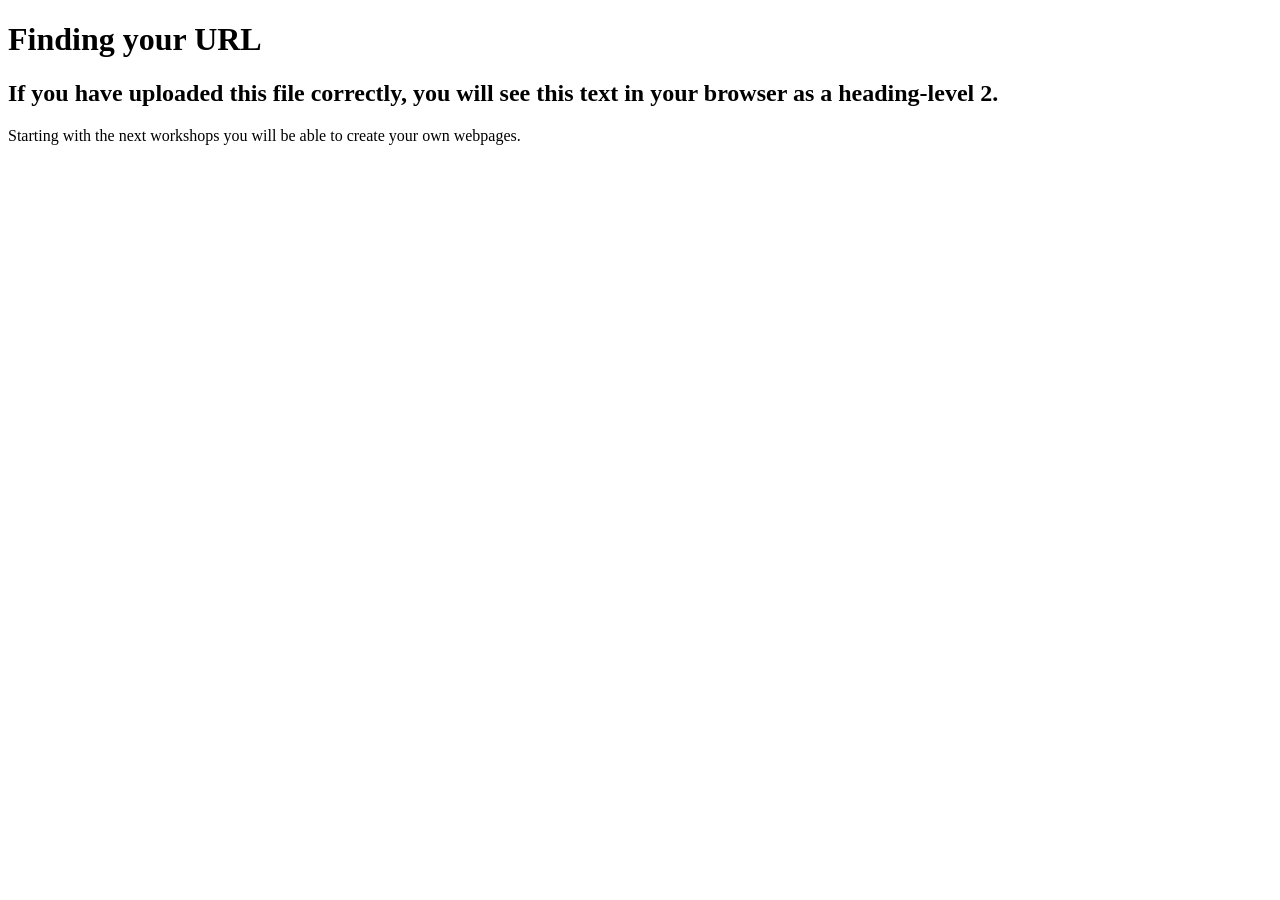
==== index.html @ 2df9c0ff "Add initial HTML structure for webpage" ====
<!DOCTYPE html>
<html>
    
    <head>
        <meta charset="utf-8">
       <title>Finding Your URL</title>
        <meta name="description" content="Finding your URL in GitHub">
    </head>
    <body>
        
        <h1>Finding your URL</h1>
        <h2>If you have uploaded this file correctly, you will see this text in your browser as a heading-level 2.</h2>
        
        <p>
            Starting with the next workshops you will be able to create your own webpages.
        </p>
        
    
    </body>
</html>
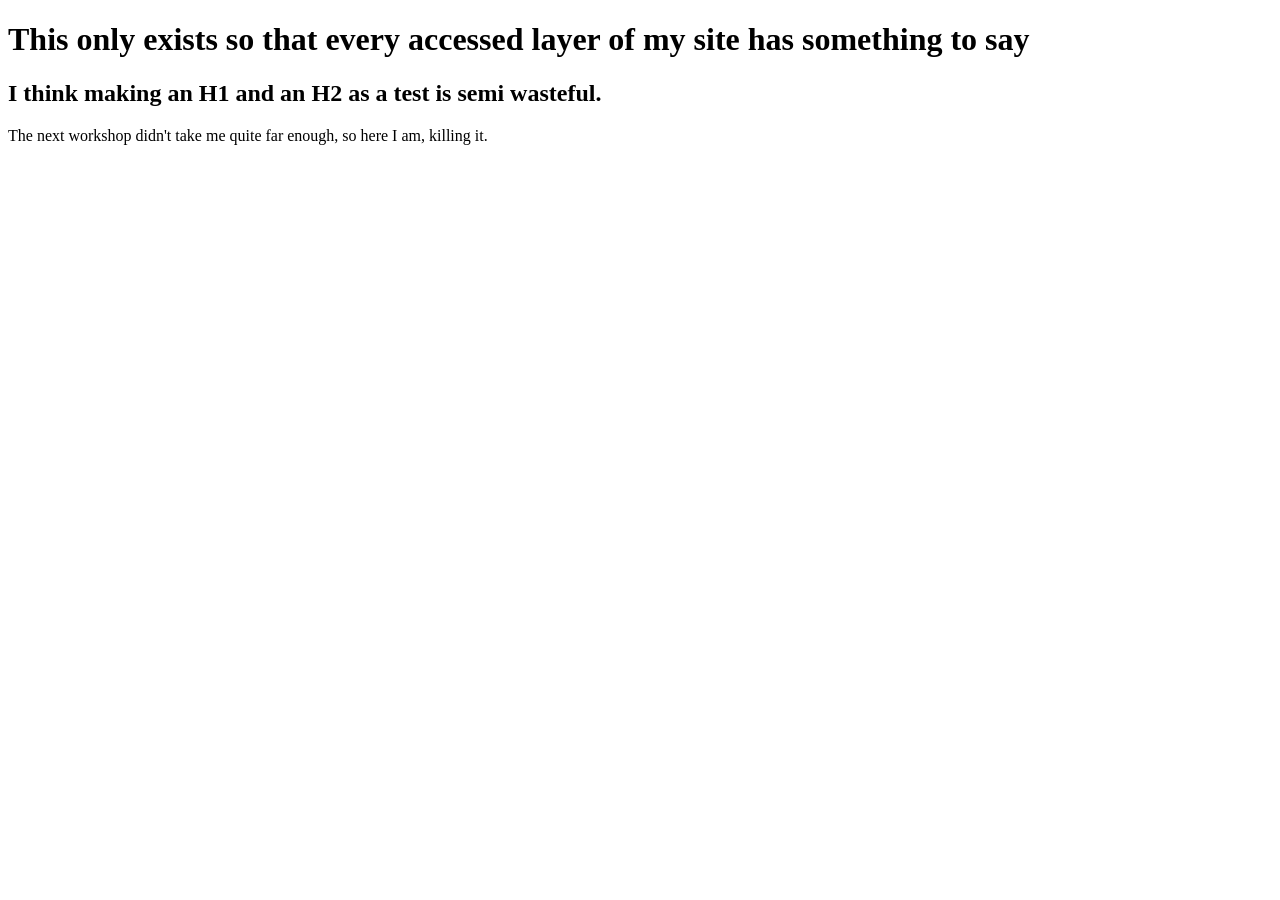
==== commit 09fb61f7: "Update index.html with new content and meta tags" ====
--- a/index.html
+++ b/index.html
@@ -1,18 +1,18 @@
 <!DOCTYPE html>
 <html>
     
-    <head>
-        <meta charset="utf-8">
-       <title>Finding Your URL</title>
-        <meta name="description" content="Finding your URL in GitHub">
-    </head>
+<head>
+    <meta charset="utf-8">
+    <meta name="viewport" content="width=device-width, initial-scale=1.0">
+    <title>A layered approach is the best approach when it comes to security.</title>
+</head>
     <body>
         
-        <h1>Finding your URL</h1>
-        <h2>If you have uploaded this file correctly, you will see this text in your browser as a heading-level 2.</h2>
+        <h1>This only exists so that every accessed layer of my site has something to say</h1>
+        <h2>I think making an H1 and an H2 as a test is semi wasteful.</h2>
         
         <p>
-            Starting with the next workshops you will be able to create your own webpages.
+            The next workshop didn't take me quite far enough, so here I am, killing it.
         </p>
         
     
